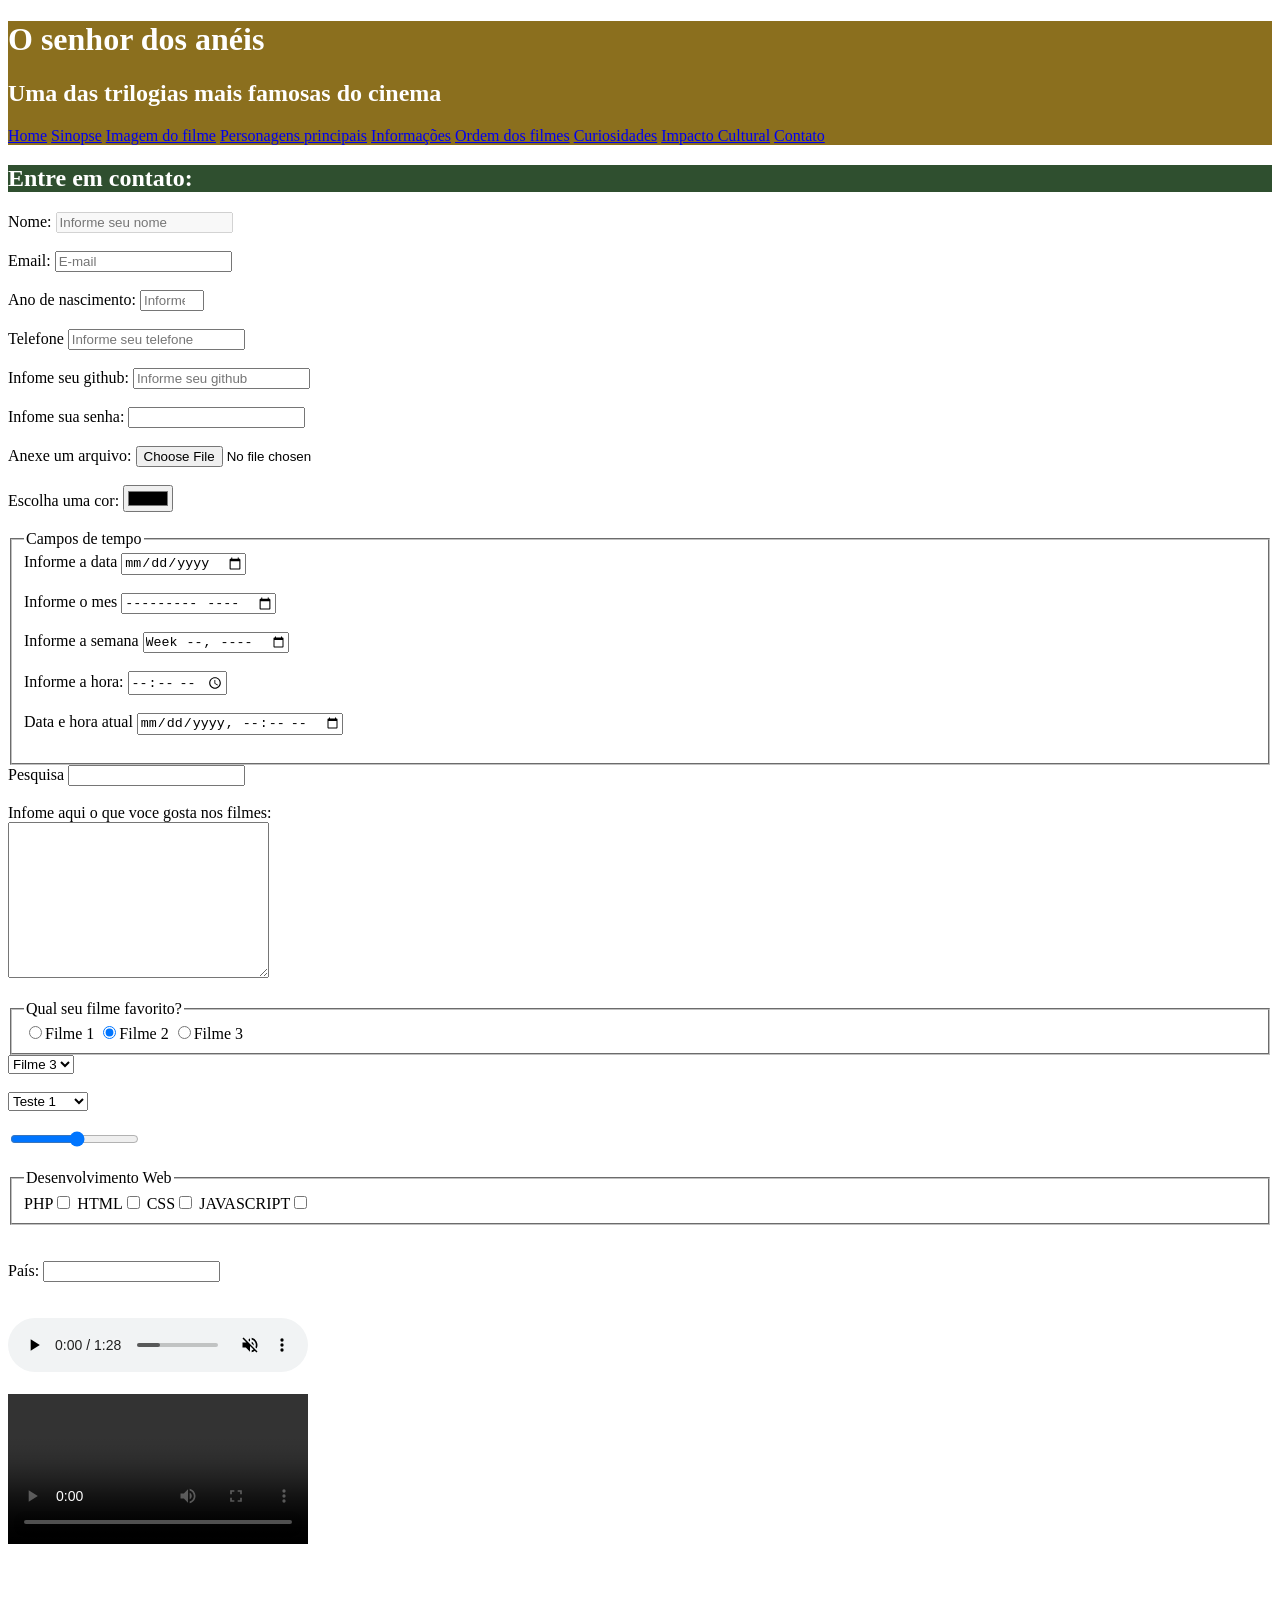
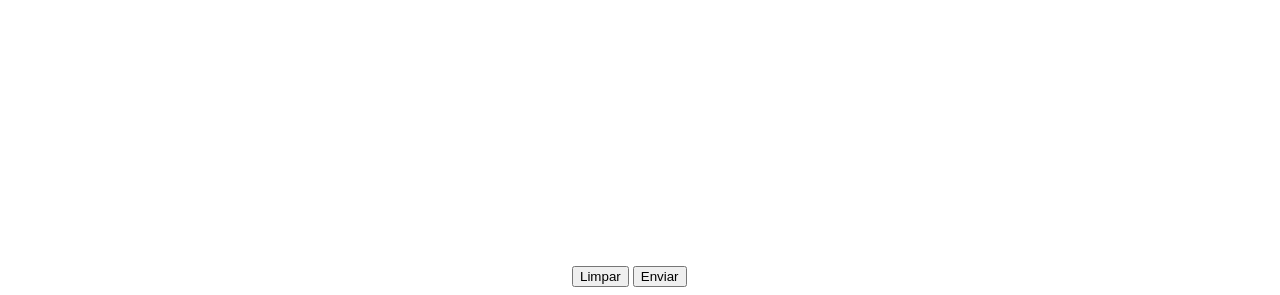
==== contato.html @ 2bb516cd "teste" ====
<!DOCTYPE html>
<html lang="pt-br">
<head>
    <meta charset="UTF-8">
    <meta name="viewport" content="width=device-width, initial-scale=1.0">
    <title>Contato</title>
    <link rel="stylesheet" href="styles.css">
</head>
<body>
    <div id="titulo_principal">
        <h1>O senhor dos anéis</h1>
        <h2>Uma das trilogias mais famosas do cinema</h2>
        <nav>
            <a href="index.html">Home</a>
            <a href="sinopse.html">Sinopse</a>
            <a href="imagemfilme.html">Imagem do filme</a>
            <a href="personagens.html">Personagens principais</a>
            <a href="informacoes.html">Informações</a>
            <a href="ordem.html">Ordem dos filmes</a>
            <a href="curiosidades.html">Curiosidades</a>
            <a href="impacto.html">Impacto Cultural</a>
            <a href="contato.html">Contato</a>
        </nav>
    </div>
    <h2 class="titulo_secundario">Entre em contato:</h2>
    <form action="processa.php" method="get" autocomplete="off">
        <label for="nomepessoa">Nome:</label>
        <input type="text" disabled name="nomepessoa" id="nomepessoa" minlength="3" maxlength="15"  placeholder="Informe seu nome"><br><br>

        <label for="email">Email:</label>
        <input type="email" name="email" id="email" placeholder="E-mail"><br><br>

        <label for="ano">Ano de nascimento:</label>
        <input type="number" id="ano" name="ano" max="2026" min="1900" placeholder="Informe ano de nascimento"><br><br>

        <label for="telefone">Telefone</label>
        <input type="tel" name="telefone" id="telefone" placeholder="Informe seu telefone"><br><br>

        <label for="github">Infome seu github:</label>
        <input type="url" name="github" id="github" placeholder="Informe seu github"><br><br>

        <label for="senha">Infome sua senha:</label>
        <input type="password" id="senha" name="senha"><br><br>

        <label for="arquivo">Anexe um arquivo:</label>
        <input type="file" id="arquivo" name="arquivo"><br><br>

        <label for="cor">Escolha uma cor:</label>
        <input type="color" id="cor" name="cor"><br><br>

        <fieldset>
            <legend>Campos de tempo</legend>
            <label for="data">Informe a data</label>
            <input type="date" name="data" id="data"><br><br>

            <label for="mes">Informe o mes</label>
            <input type="month" name="mes" id="mes"><br><br>

            <label for="semana">Informe a semana</label>
            <input type="week" name="semana" id="semana"><br><br>

            <label for="hora">Informe a hora:</label>
            <input type="time" name="hora" id="hora"><br><br>

            <label for="datahora">Data e hora atual</label>
            <input type="datetime-local" name="datahora" id="datahora"><br><br>
        </fieldset>

        <label for="pesquisa">Pesquisa</label>
        <input type="search" id="pesquisa" name="pesquisa"><br><br>

        <label for="descricao">Infome aqui o que voce gosta nos filmes:</label><br>
        <textarea cols="30" rows="10" name="descricao" id="descricao"></textarea><br><br>

        <fieldset>
            <legend>Qual seu filme favorito?</legend>
            <label for="filme1"><input type="radio" name="filme" id="filme1" value="Filme 1">Filme 1</label>

            <label for="filme2"><input checked type="radio" name="filme" id="filme2" value="Filme 2">Filme 2</label>
            
            <label for="filme3"><input type="radio" name="filme" id="filme3" value="Filme 3">Filme 3</label>
        </fieldset>

        <select>
            <option value="filme 1">Filme 1</option>
            <option value="filme 2">Filme 2</option>
            <option selected value="filme 3">Filme 3</option>
        </select><br><br>

        <select>
            <optgroup label="Teste de Legenda optgroup">
                <option value="Teste 1">Teste 1</option>
                <option value="Teste 2">Teste 2</option>
                <option value="Teste 3">Teste 3</option>
                <option value="Teste 4">Teste 4</option>
                <option value="Teste 5">Teste 5</option>
            </optgroup>
            <optgroup label="Teste 2 de Legenda optgroup">
                <option value="Teste 1">Teste 1</option>
                <option value="Teste 2">Teste 2</option>
                <option value="Teste 3">Teste 3</option>
                <option value="Teste 4">Teste 4</option>
                <option value="Teste 5">Teste 5</option>
            </optgroup>
            <optgroup label="Teste 3 de Legenda optgroup">
                <option value="Teste 1">Teste 1</option>
                <option value="Teste 2">Teste 2</option>
                <option value="Teste 3">Teste 3</option>
                <option value="Teste 4">Teste 4</option>
                <option value="Teste 5">Teste 5</option>
            </optgroup>
        </select><br><br>

        <input type="range" name="escala" min="1" max="20"><br><br>

        <fieldset>
            <legend>Desenvolvimento Web</legend>
            <label>PHP<input type="checkbox" name="php" value="php"></label>
            <label>HTML<input type="checkbox" name="html" value="html"></label>
            <label>CSS<input type="checkbox" name="css" value="css"></label>
            <label>JAVASCRIPT<input type="checkbox" name="js" value="js"></label>
        </fieldset><br><br>
        
        <label>País:</label>
        <input type="pais" id="pais" name="pais" list="pais-lista"><br>

        <datalist id="pais-lista">
            <option value="Brasil">Brasil</option>
            <option value="Argentina">Argentina</option>
            <option value="França">França</option>
            <option value="Paraguai">Paraguai</option>
             <option value="Alemanha">Alemanha</option>
        </datalist><br><br>

        <audio controls autoplay loop muted>
            <source src="audio/musica.mp3" type="audio/mp3">
            Seu navegador não suporta reprodução de áudio
        </audio><br><br>

        <video controls autoplay>
            <source src="videos/videoteste.mp4" type="video/mp4">
            Seu navegador não suporta reprodução de vídeos
        </video><br><br>

       <iframe width="560" height="315" src="https://www.youtube.com/embed/K69eff1W5S8?si=OR4IdOQAzXmywpGq" title="YouTube video player" frameborder="0" allow="accelerometer; autoplay; clipboard-write; encrypted-media; gyroscope; picture-in-picture; web-share" referrerpolicy="strict-origin-when-cross-origin" allowfullscreen></iframe>

        <button type="reset">Limpar</button>
        <button type="submit">Enviar</button>

    </form>
</body>
</html>
---- styles.css ----
#titulo_principal {
    background-color: #8B6F1E;
    color: white;
}

.titulo_secundario {
    background-color: #2F4F2F;
    color: white;
}
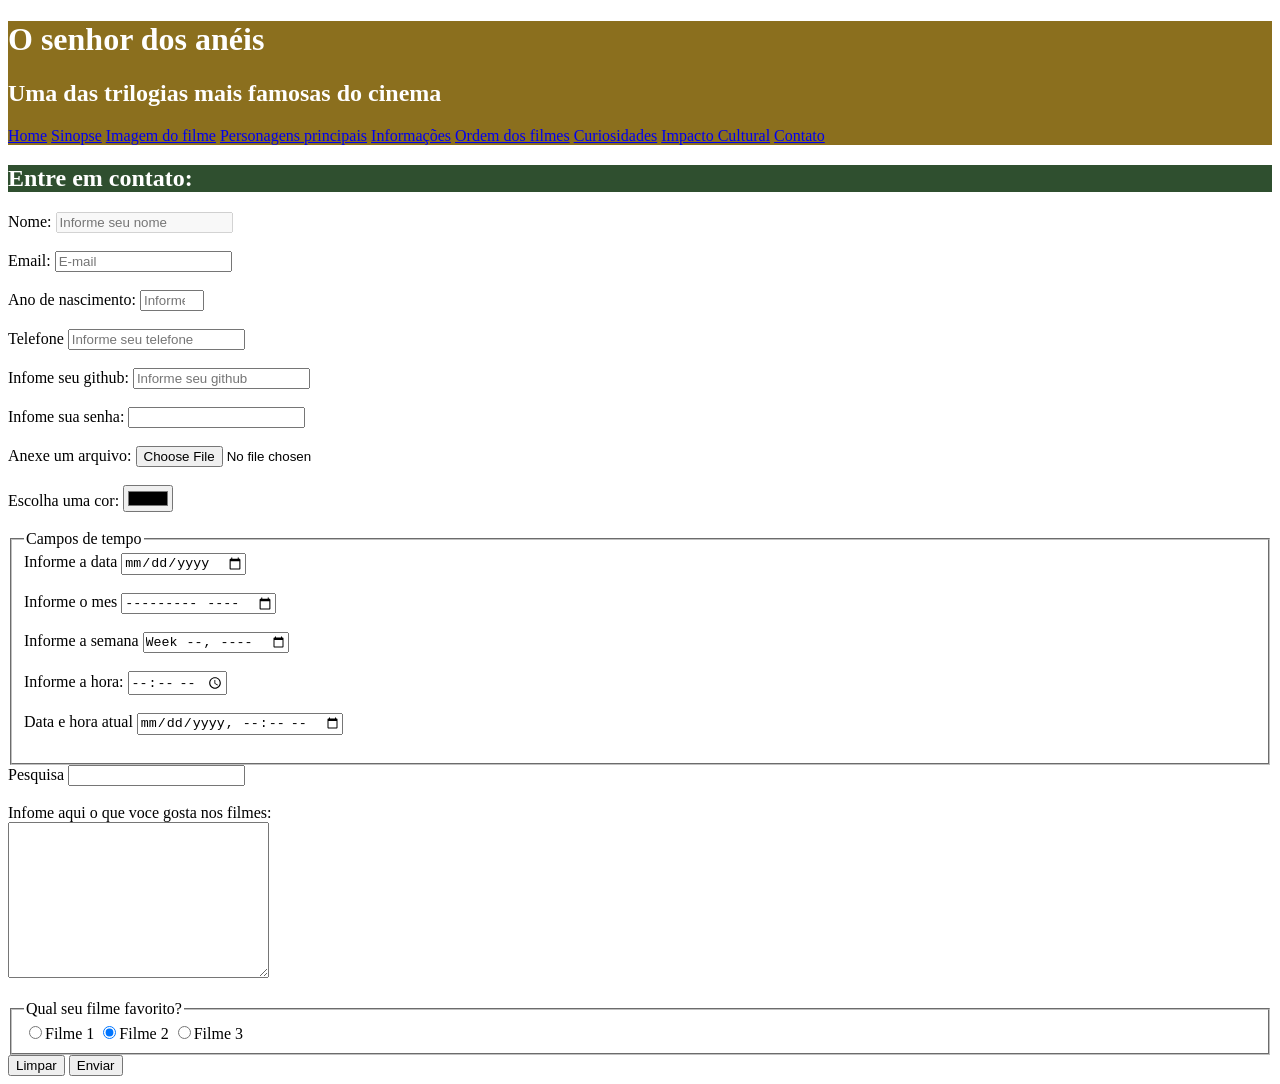
==== commit 7b9162b5: "segundo commit" ====
--- a/contato.html
+++ b/contato.html
@@ -81,69 +81,6 @@
             <label for="filme3"><input type="radio" name="filme" id="filme3" value="Filme 3">Filme 3</label>
         </fieldset>
 
-        <select>
-            <option value="filme 1">Filme 1</option>
-            <option value="filme 2">Filme 2</option>
-            <option selected value="filme 3">Filme 3</option>
-        </select><br><br>
-
-        <select>
-            <optgroup label="Teste de Legenda optgroup">
-                <option value="Teste 1">Teste 1</option>
-                <option value="Teste 2">Teste 2</option>
-                <option value="Teste 3">Teste 3</option>
-                <option value="Teste 4">Teste 4</option>
-                <option value="Teste 5">Teste 5</option>
-            </optgroup>
-            <optgroup label="Teste 2 de Legenda optgroup">
-                <option value="Teste 1">Teste 1</option>
-                <option value="Teste 2">Teste 2</option>
-                <option value="Teste 3">Teste 3</option>
-                <option value="Teste 4">Teste 4</option>
-                <option value="Teste 5">Teste 5</option>
-            </optgroup>
-            <optgroup label="Teste 3 de Legenda optgroup">
-                <option value="Teste 1">Teste 1</option>
-                <option value="Teste 2">Teste 2</option>
-                <option value="Teste 3">Teste 3</option>
-                <option value="Teste 4">Teste 4</option>
-                <option value="Teste 5">Teste 5</option>
-            </optgroup>
-        </select><br><br>
-
-        <input type="range" name="escala" min="1" max="20"><br><br>
-
-        <fieldset>
-            <legend>Desenvolvimento Web</legend>
-            <label>PHP<input type="checkbox" name="php" value="php"></label>
-            <label>HTML<input type="checkbox" name="html" value="html"></label>
-            <label>CSS<input type="checkbox" name="css" value="css"></label>
-            <label>JAVASCRIPT<input type="checkbox" name="js" value="js"></label>
-        </fieldset><br><br>
-        
-        <label>País:</label>
-        <input type="pais" id="pais" name="pais" list="pais-lista"><br>
-
-        <datalist id="pais-lista">
-            <option value="Brasil">Brasil</option>
-            <option value="Argentina">Argentina</option>
-            <option value="França">França</option>
-            <option value="Paraguai">Paraguai</option>
-             <option value="Alemanha">Alemanha</option>
-        </datalist><br><br>
-
-        <audio controls autoplay loop muted>
-            <source src="audio/musica.mp3" type="audio/mp3">
-            Seu navegador não suporta reprodução de áudio
-        </audio><br><br>
-
-        <video controls autoplay>
-            <source src="videos/videoteste.mp4" type="video/mp4">
-            Seu navegador não suporta reprodução de vídeos
-        </video><br><br>
-
-       <iframe width="560" height="315" src="https://www.youtube.com/embed/K69eff1W5S8?si=OR4IdOQAzXmywpGq" title="YouTube video player" frameborder="0" allow="accelerometer; autoplay; clipboard-write; encrypted-media; gyroscope; picture-in-picture; web-share" referrerpolicy="strict-origin-when-cross-origin" allowfullscreen></iframe>
-
         <button type="reset">Limpar</button>
         <button type="submit">Enviar</button>
 
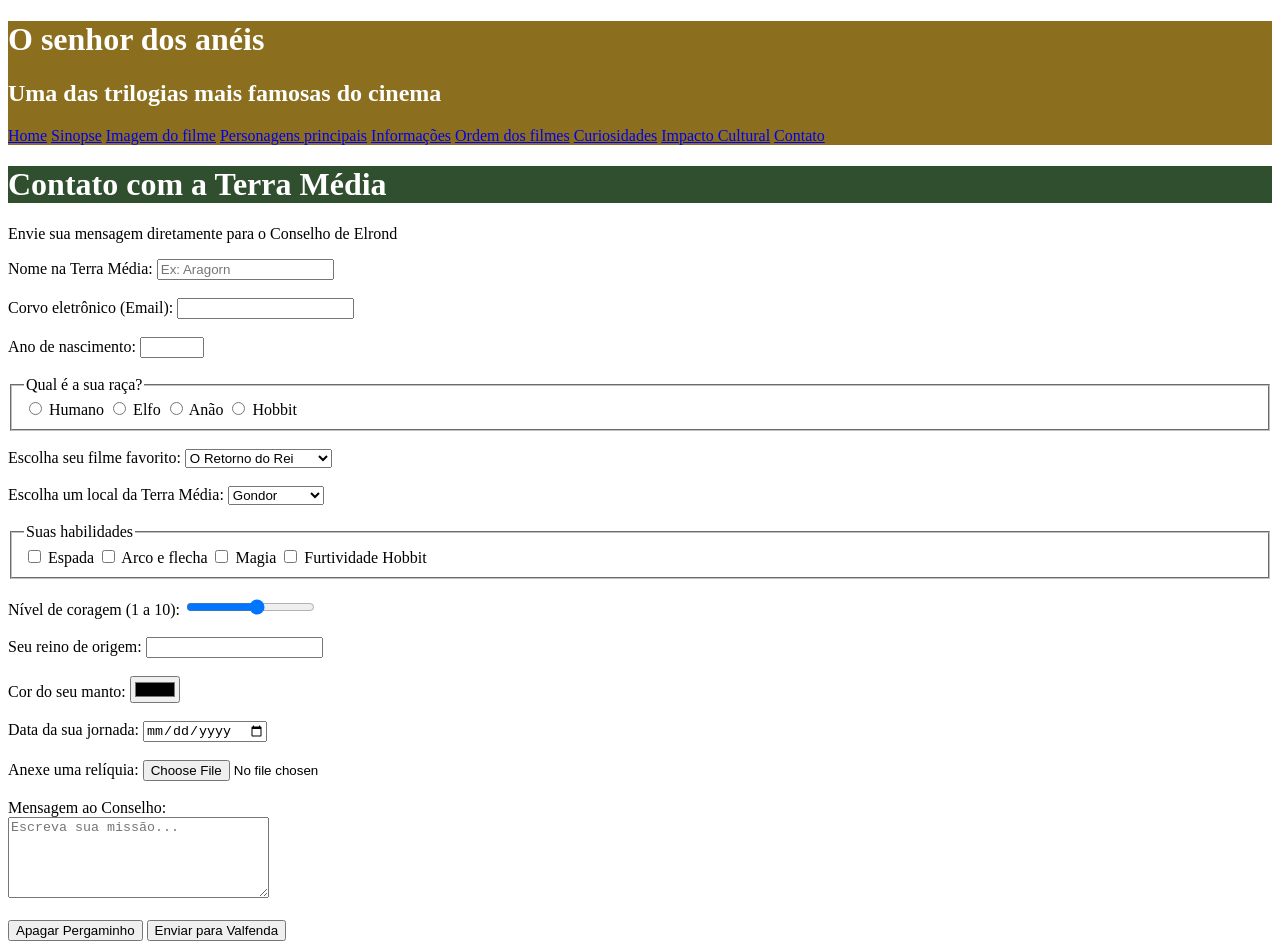
==== commit 01599c72: "Teste" ====
--- a/contato.html
+++ b/contato.html
@@ -7,83 +7,101 @@
     <link rel="stylesheet" href="styles.css">
 </head>
 <body>
-    <div id="titulo_principal">
-        <h1>O senhor dos anéis</h1>
-        <h2>Uma das trilogias mais famosas do cinema</h2>
-        <nav>
-            <a href="index.html">Home</a>
-            <a href="sinopse.html">Sinopse</a>
-            <a href="imagemfilme.html">Imagem do filme</a>
-            <a href="personagens.html">Personagens principais</a>
-            <a href="informacoes.html">Informações</a>
-            <a href="ordem.html">Ordem dos filmes</a>
-            <a href="curiosidades.html">Curiosidades</a>
-            <a href="impacto.html">Impacto Cultural</a>
-            <a href="contato.html">Contato</a>
-        </nav>
-    </div>
-    <h2 class="titulo_secundario">Entre em contato:</h2>
-    <form action="processa.php" method="get" autocomplete="off">
-        <label for="nomepessoa">Nome:</label>
-        <input type="text" disabled name="nomepessoa" id="nomepessoa" minlength="3" maxlength="15"  placeholder="Informe seu nome"><br><br>
 
-        <label for="email">Email:</label>
-        <input type="email" name="email" id="email" placeholder="E-mail"><br><br>
+<div id="titulo_principal">
+    <h1>O senhor dos anéis</h1>
+    <h2>Uma das trilogias mais famosas do cinema</h2>
+    <nav>
+        <a href="index.html">Home</a>
+        <a href="sinopse.html">Sinopse</a>
+        <a href="imagemfilme.html">Imagem do filme</a>
+        <a href="personagens.html">Personagens principais</a>
+        <a href="informacoes.html">Informações</a>
+        <a href="ordem.html">Ordem dos filmes</a>
+        <a href="curiosidades.html">Curiosidades</a>
+        <a href="impacto.html">Impacto Cultural</a>
+        <a href="contato.html">Contato</a>
+    </nav>
+</div>
 
-        <label for="ano">Ano de nascimento:</label>
-        <input type="number" id="ano" name="ano" max="2026" min="1900" placeholder="Informe ano de nascimento"><br><br>
+<h1 class="titulo_secundario">Contato com a Terra Média</h1>
+<p>Envie sua mensagem diretamente para o Conselho de Elrond</p>
 
-        <label for="telefone">Telefone</label>
-        <input type="tel" name="telefone" id="telefone" placeholder="Informe seu telefone"><br><br>
+    <form action="" method="post">
+        <label for="nome">Nome na Terra Média:</label>
+        <input type="text" id="nome" name="nome" placeholder="Ex: Aragorn" required><br><br>
 
-        <label for="github">Infome seu github:</label>
-        <input type="url" name="github" id="github" placeholder="Informe seu github"><br><br>
+        <label for="email">Corvo eletrônico (Email):</label>
+        <input type="email" id="email" name="email" required><br><br>
 
-        <label for="senha">Infome sua senha:</label>
-        <input type="password" id="senha" name="senha"><br><br>
-
-        <label for="arquivo">Anexe um arquivo:</label>
-        <input type="file" id="arquivo" name="arquivo"><br><br>
-
-        <label for="cor">Escolha uma cor:</label>
-        <input type="color" id="cor" name="cor"><br><br>
+        <label for="nascimento">Ano de nascimento:</label>
+        <input type="number" id="nascimento" name="nascimento" min="1900" max="2026"><br><br>
 
         <fieldset>
-            <legend>Campos de tempo</legend>
-            <label for="data">Informe a data</label>
-            <input type="date" name="data" id="data"><br><br>
+            <legend>Qual é a sua raça?</legend>
+            <label><input type="radio" name="raca" value="humano"> Humano</label>
+            <label><input type="radio" name="raca" value="elfo"> Elfo</label>
+            <label><input type="radio" name="raca" value="anao"> Anão</label>
+            <label><input type="radio" name="raca" value="hobbit"> Hobbit</label>
+        </fieldset><br>
 
-            <label for="mes">Informe o mes</label>
-            <input type="month" name="mes" id="mes"><br><br>
+        <label>Escolha seu filme favorito:</label>
+        <select name="filme">
+            <option value="sociedade">A Sociedade do Anel</option>
+            <option value="torres">As Duas Torres</option>
+            <option value="rei" selected>O Retorno do Rei</option>
+        </select><br><br>
 
-            <label for="semana">Informe a semana</label>
-            <input type="week" name="semana" id="semana"><br><br>
-
-            <label for="hora">Informe a hora:</label>
-            <input type="time" name="hora" id="hora"><br><br>
-
-            <label for="datahora">Data e hora atual</label>
-            <input type="datetime-local" name="datahora" id="datahora"><br><br>
-        </fieldset>
-
-        <label for="pesquisa">Pesquisa</label>
-        <input type="search" id="pesquisa" name="pesquisa"><br><br>
-
-        <label for="descricao">Infome aqui o que voce gosta nos filmes:</label><br>
-        <textarea cols="30" rows="10" name="descricao" id="descricao"></textarea><br><br>
+        <label>Escolha um local da Terra Média:</label>
+        <select>
+            <optgroup label="Reinos dos Homens">
+                <option>Gondor</option>
+                <option>Rohan</option>
+            </optgroup>
+            <optgroup label="Terras Élficas">
+                <option>Valfenda</option>
+                <option>Lothlórien</option>
+            </optgroup>
+            <optgroup label="Outros">
+                <option>Mordor</option>
+                <option>Condado</option>
+            </optgroup>
+        </select><br><br>
 
         <fieldset>
-            <legend>Qual seu filme favorito?</legend>
-            <label for="filme1"><input type="radio" name="filme" id="filme1" value="Filme 1">Filme 1</label>
+            <legend>Suas habilidades</legend>
+            <label><input type="checkbox" name="habilidade" value="espada"> Espada</label>
+            <label><input type="checkbox" name="habilidade" value="arco"> Arco e flecha</label>
+            <label><input type="checkbox" name="habilidade" value="magia"> Magia</label>
+            <label><input type="checkbox" name="habilidade" value="furtividade"> Furtividade Hobbit</label>
+        </fieldset><br>
 
-            <label for="filme2"><input checked type="radio" name="filme" id="filme2" value="Filme 2">Filme 2</label>
-            
-            <label for="filme3"><input type="radio" name="filme" id="filme3" value="Filme 3">Filme 3</label>
-        </fieldset>
+        <label>Nível de coragem (1 a 10):</label>
+        <input type="range" name="coragem" min="1" max="10"><br><br>
 
-        <button type="reset">Limpar</button>
-        <button type="submit">Enviar</button>
+        <label>Seu reino de origem:</label>
+        <input list="reinos" name="reino">
+        <datalist id="reinos">
+            <option value="Gondor">
+            <option value="Rohan">
+            <option value="Mordor">
+            <option value="Condado">
+        </datalist><br><br>
 
+        <label>Cor do seu manto:</label>
+        <input type="color" name="cor"><br><br>
+
+        <label>Data da sua jornada:</label>
+        <input type="date" name="data"><br><br>
+
+        <label>Anexe uma relíquia:</label>
+        <input type="file" name="arquivo"><br><br>
+
+        <label>Mensagem ao Conselho:</label><br>
+        <textarea name="mensagem" cols="30" rows="5" placeholder="Escreva sua missão..."></textarea><br><br>
+
+        <button type="reset">Apagar Pergaminho</button>
+        <button type="submit">Enviar para Valfenda</button>
     </form>
 </body>
 </html>
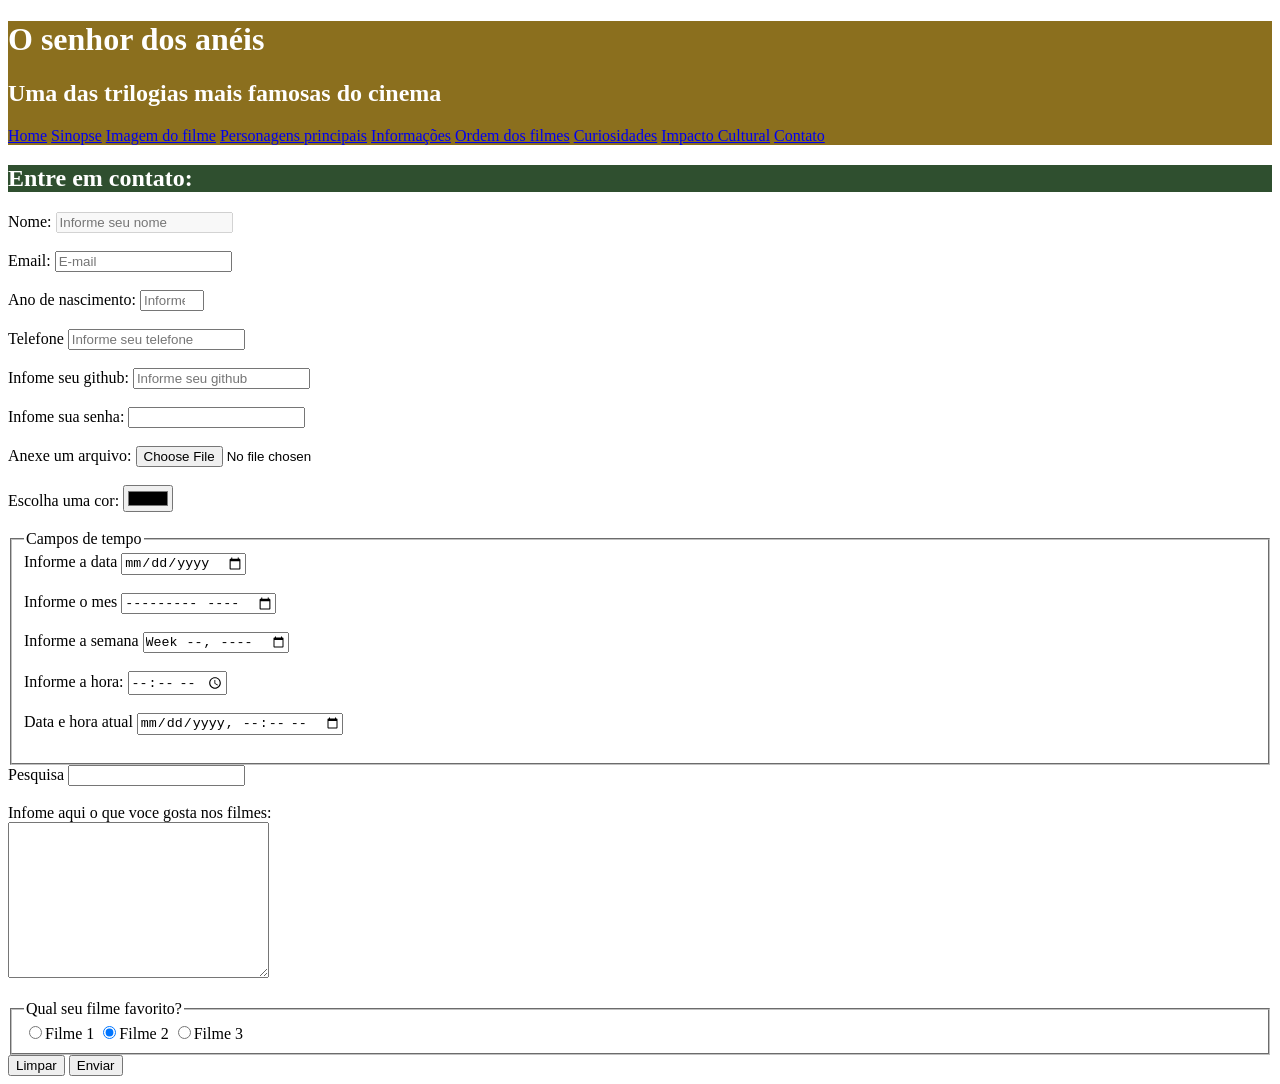
==== commit 955072fa: "Commit" ====
--- a/contato.html
+++ b/contato.html
@@ -7,101 +7,83 @@
     <link rel="stylesheet" href="styles.css">
 </head>
 <body>
+    <div id="titulo_principal">
+        <h1>O senhor dos anéis</h1>
+        <h2>Uma das trilogias mais famosas do cinema</h2>
+        <nav>
+            <a href="index.html">Home</a>
+            <a href="sinopse.html">Sinopse</a>
+            <a href="imagemfilme.html">Imagem do filme</a>
+            <a href="personagens.html">Personagens principais</a>
+            <a href="informacoes.html">Informações</a>
+            <a href="ordem.html">Ordem dos filmes</a>
+            <a href="curiosidades.html">Curiosidades</a>
+            <a href="impacto.html">Impacto Cultural</a>
+            <a href="contato.html">Contato</a>
+        </nav>
+    </div>
+    <h2 class="titulo_secundario">Entre em contato:</h2>
+    <form action="processa.php" method="get" autocomplete="off">
+        <label for="nomepessoa">Nome:</label>
+        <input type="text" disabled name="nomepessoa" id="nomepessoa" minlength="3" maxlength="15"  placeholder="Informe seu nome"><br><br>
 
-<div id="titulo_principal">
-    <h1>O senhor dos anéis</h1>
-    <h2>Uma das trilogias mais famosas do cinema</h2>
-    <nav>
-        <a href="index.html">Home</a>
-        <a href="sinopse.html">Sinopse</a>
-        <a href="imagemfilme.html">Imagem do filme</a>
-        <a href="personagens.html">Personagens principais</a>
-        <a href="informacoes.html">Informações</a>
-        <a href="ordem.html">Ordem dos filmes</a>
-        <a href="curiosidades.html">Curiosidades</a>
-        <a href="impacto.html">Impacto Cultural</a>
-        <a href="contato.html">Contato</a>
-    </nav>
-</div>
+        <label for="email">Email:</label>
+        <input type="email" name="email" id="email" placeholder="E-mail"><br><br>
 
-<h1 class="titulo_secundario">Contato com a Terra Média</h1>
-<p>Envie sua mensagem diretamente para o Conselho de Elrond</p>
+        <label for="ano">Ano de nascimento:</label>
+        <input type="number" id="ano" name="ano" max="2026" min="1900" placeholder="Informe ano de nascimento"><br><br>
 
-    <form action="" method="post">
-        <label for="nome">Nome na Terra Média:</label>
-        <input type="text" id="nome" name="nome" placeholder="Ex: Aragorn" required><br><br>
+        <label for="telefone">Telefone</label>
+        <input type="tel" name="telefone" id="telefone" placeholder="Informe seu telefone"><br><br>
 
-        <label for="email">Corvo eletrônico (Email):</label>
-        <input type="email" id="email" name="email" required><br><br>
+        <label for="github">Infome seu github:</label>
+        <input type="url" name="github" id="github" placeholder="Informe seu github"><br><br>
 
-        <label for="nascimento">Ano de nascimento:</label>
-        <input type="number" id="nascimento" name="nascimento" min="1900" max="2026"><br><br>
+        <label for="senha">Infome sua senha:</label>
+        <input type="password" id="senha" name="senha"><br><br>
+
+        <label for="arquivo">Anexe um arquivo:</label>
+        <input type="file" id="arquivo" name="arquivo"><br><br>
+
+        <label for="cor">Escolha uma cor:</label>
+        <input type="color" id="cor" name="cor"><br><br>
 
         <fieldset>
-            <legend>Qual é a sua raça?</legend>
-            <label><input type="radio" name="raca" value="humano"> Humano</label>
-            <label><input type="radio" name="raca" value="elfo"> Elfo</label>
-            <label><input type="radio" name="raca" value="anao"> Anão</label>
-            <label><input type="radio" name="raca" value="hobbit"> Hobbit</label>
-        </fieldset><br>
+            <legend>Campos de tempo</legend>
+            <label for="data">Informe a data</label>
+            <input type="date" name="data" id="data"><br><br>
 
-        <label>Escolha seu filme favorito:</label>
-        <select name="filme">
-            <option value="sociedade">A Sociedade do Anel</option>
-            <option value="torres">As Duas Torres</option>
-            <option value="rei" selected>O Retorno do Rei</option>
-        </select><br><br>
+            <label for="mes">Informe o mes</label>
+            <input type="month" name="mes" id="mes"><br><br>
 
-        <label>Escolha um local da Terra Média:</label>
-        <select>
-            <optgroup label="Reinos dos Homens">
-                <option>Gondor</option>
-                <option>Rohan</option>
-            </optgroup>
-            <optgroup label="Terras Élficas">
-                <option>Valfenda</option>
-                <option>Lothlórien</option>
-            </optgroup>
-            <optgroup label="Outros">
-                <option>Mordor</option>
-                <option>Condado</option>
-            </optgroup>
-        </select><br><br>
+            <label for="semana">Informe a semana</label>
+            <input type="week" name="semana" id="semana"><br><br>
+
+            <label for="hora">Informe a hora:</label>
+            <input type="time" name="hora" id="hora"><br><br>
+
+            <label for="datahora">Data e hora atual</label>
+            <input type="datetime-local" name="datahora" id="datahora"><br><br>
+        </fieldset>
+
+        <label for="pesquisa">Pesquisa</label>
+        <input type="search" id="pesquisa" name="pesquisa"><br><br>
+
+        <label for="descricao">Infome aqui o que voce gosta nos filmes:</label><br>
+        <textarea cols="30" rows="10" name="descricao" id="descricao"></textarea><br><br>
 
         <fieldset>
-            <legend>Suas habilidades</legend>
-            <label><input type="checkbox" name="habilidade" value="espada"> Espada</label>
-            <label><input type="checkbox" name="habilidade" value="arco"> Arco e flecha</label>
-            <label><input type="checkbox" name="habilidade" value="magia"> Magia</label>
-            <label><input type="checkbox" name="habilidade" value="furtividade"> Furtividade Hobbit</label>
-        </fieldset><br>
+            <legend>Qual seu filme favorito?</legend>
+            <label for="filme1"><input type="radio" name="filme" id="filme1" value="Filme 1">Filme 1</label>
 
-        <label>Nível de coragem (1 a 10):</label>
-        <input type="range" name="coragem" min="1" max="10"><br><br>
+            <label for="filme2"><input checked type="radio" name="filme" id="filme2" value="Filme 2">Filme 2</label>
+            
+            <label for="filme3"><input type="radio" name="filme" id="filme3" value="Filme 3">Filme 3</label>
+        </fieldset>
 
-        <label>Seu reino de origem:</label>
-        <input list="reinos" name="reino">
-        <datalist id="reinos">
-            <option value="Gondor">
-            <option value="Rohan">
-            <option value="Mordor">
-            <option value="Condado">
-        </datalist><br><br>
+        <button type="reset">Limpar</button>
+        <button type="submit">Enviar</button>
 
-        <label>Cor do seu manto:</label>
-        <input type="color" name="cor"><br><br>
-
-        <label>Data da sua jornada:</label>
-        <input type="date" name="data"><br><br>
-
-        <label>Anexe uma relíquia:</label>
-        <input type="file" name="arquivo"><br><br>
-
-        <label>Mensagem ao Conselho:</label><br>
-        <textarea name="mensagem" cols="30" rows="5" placeholder="Escreva sua missão..."></textarea><br><br>
-
-        <button type="reset">Apagar Pergaminho</button>
-        <button type="submit">Enviar para Valfenda</button>
     </form>
 </body>
 </html>
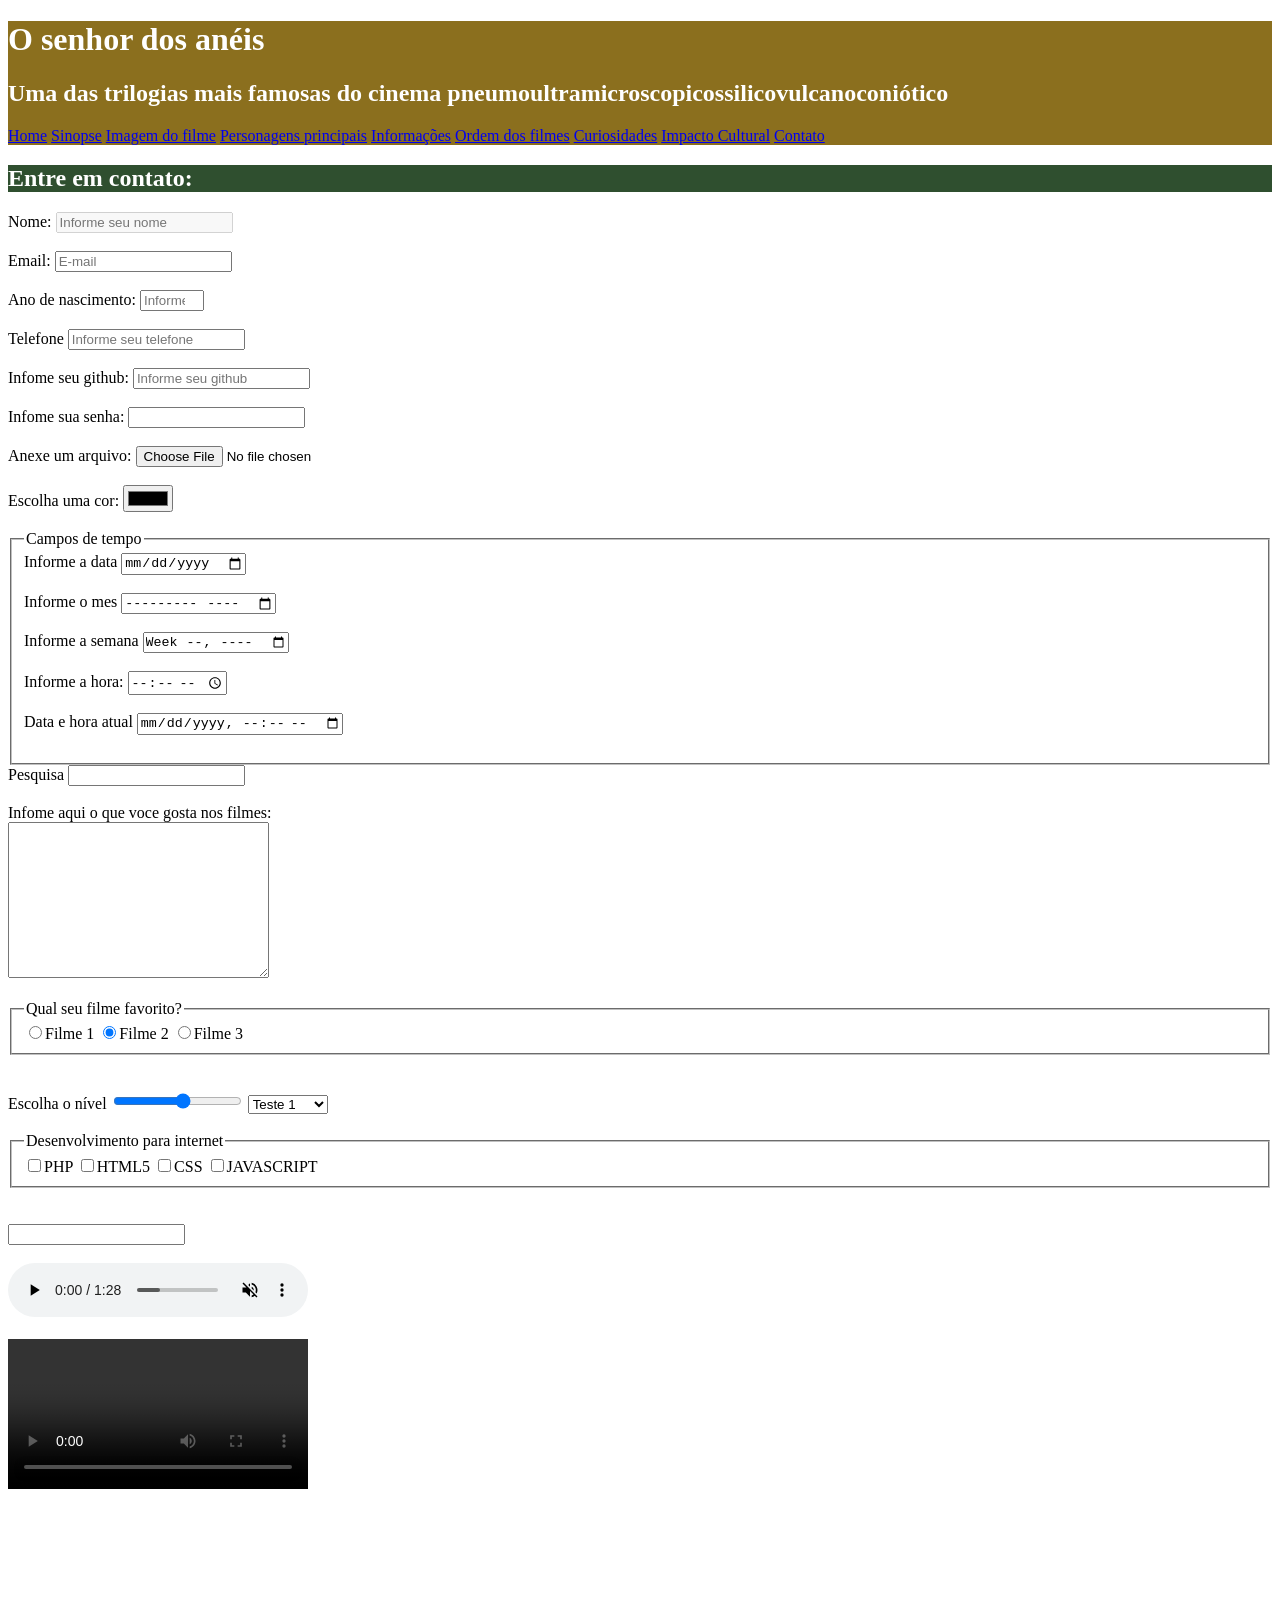
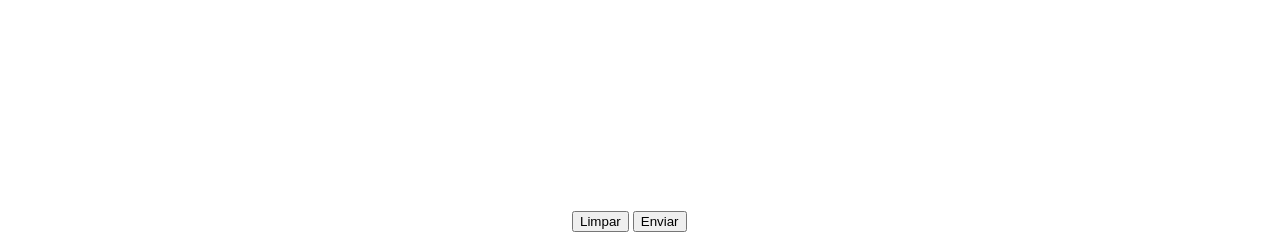
==== commit c2a790e5: "Commit novos elementos html" ====
--- a/contato.html
+++ b/contato.html
@@ -9,7 +9,7 @@
 <body>
     <div id="titulo_principal">
         <h1>O senhor dos anéis</h1>
-        <h2>Uma das trilogias mais famosas do cinema</h2>
+        <h2>Uma das trilogias mais famosas do cinema pneumoultramicroscopicossilicovu<wbr>lcanoconiótico</h2>
         <nav>
             <a href="index.html">Home</a>
             <a href="sinopse.html">Sinopse</a>
@@ -79,7 +79,56 @@
             <label for="filme2"><input checked type="radio" name="filme" id="filme2" value="Filme 2">Filme 2</label>
             
             <label for="filme3"><input type="radio" name="filme" id="filme3" value="Filme 3">Filme 3</label>
-        </fieldset>
+        </fieldset><br><br>
+
+        <label for="nivel">Escolha o nível</label>
+        <input type="range" max="10" min="1" id="nivel" name="nivel">
+
+        <select id="lista_suspensa" name="lista">
+            <optgroup label="Teste de legenda no combobox">
+                <option value="Teste 1">Teste 1</option>
+                <option value="Teste 2">Teste 2</option>
+                <option value="Teste 3">Teste 3</option>
+            </optgroup>
+            <optgroup label="Teste de legenda no combobox 2">
+                <option value="Teste 4">Teste 4</option>
+                <option value="Teste 5">Teste 5</option>
+                <option value="Teste 6">Teste 6</option>
+            </optgroup>
+        </select><br><br>
+
+        <fieldset>
+            <legend>Desenvolvimento para internet</legend>
+            <label><input type="checkbox" name="php" value="php">PHP</label>
+            <label><input type="checkbox" name="html5" value="html5">HTML5</label>
+            <label><input type="checkbox" name="css" value="css">CSS</label>
+            <label><input type="checkbox" name="js" value="js">JAVASCRIPT</label>
+        </fieldset><br><br>
+
+        <!-- Datalist possíveis ganhadores da copa do mundo 26-->
+        <input type="text" id="busca_datalist" list="paises">
+        <datalist id="paises">
+            <option>Brasil</option>
+            <option>França</option>
+            <option>Argentina</option>
+            <option>Alemanha</option>
+            <option>Inglaterra</option>
+            <option>Espanha</option>
+        </datalist><br><br>
+
+        <audio controls muted autoplay loop>
+            <source src="audio/musica.mp3" type="audio/mp3">
+            Navegador não é compatível para executar áudio!
+        </audio><br><br>
+
+        <video controls autoplay loop poster="">
+            <source src="videos/videoteste.mp4" type="video/mp4">
+        </video><br><br>
+
+        <iframe width="560" height="315" src="https://www.youtube.com/embed/mk1gcdv27ro?si=v9T06itgBGg4dYd3" title="YouTube video player" frameborder="0" allow="accelerometer; autoplay; clipboard-write; encrypted-media; gyroscope; picture-in-picture; web-share" referrerpolicy="strict-origin-when-cross-origin" allowfullscreen></iframe>
+
+
+
 
         <button type="reset">Limpar</button>
         <button type="submit">Enviar</button>
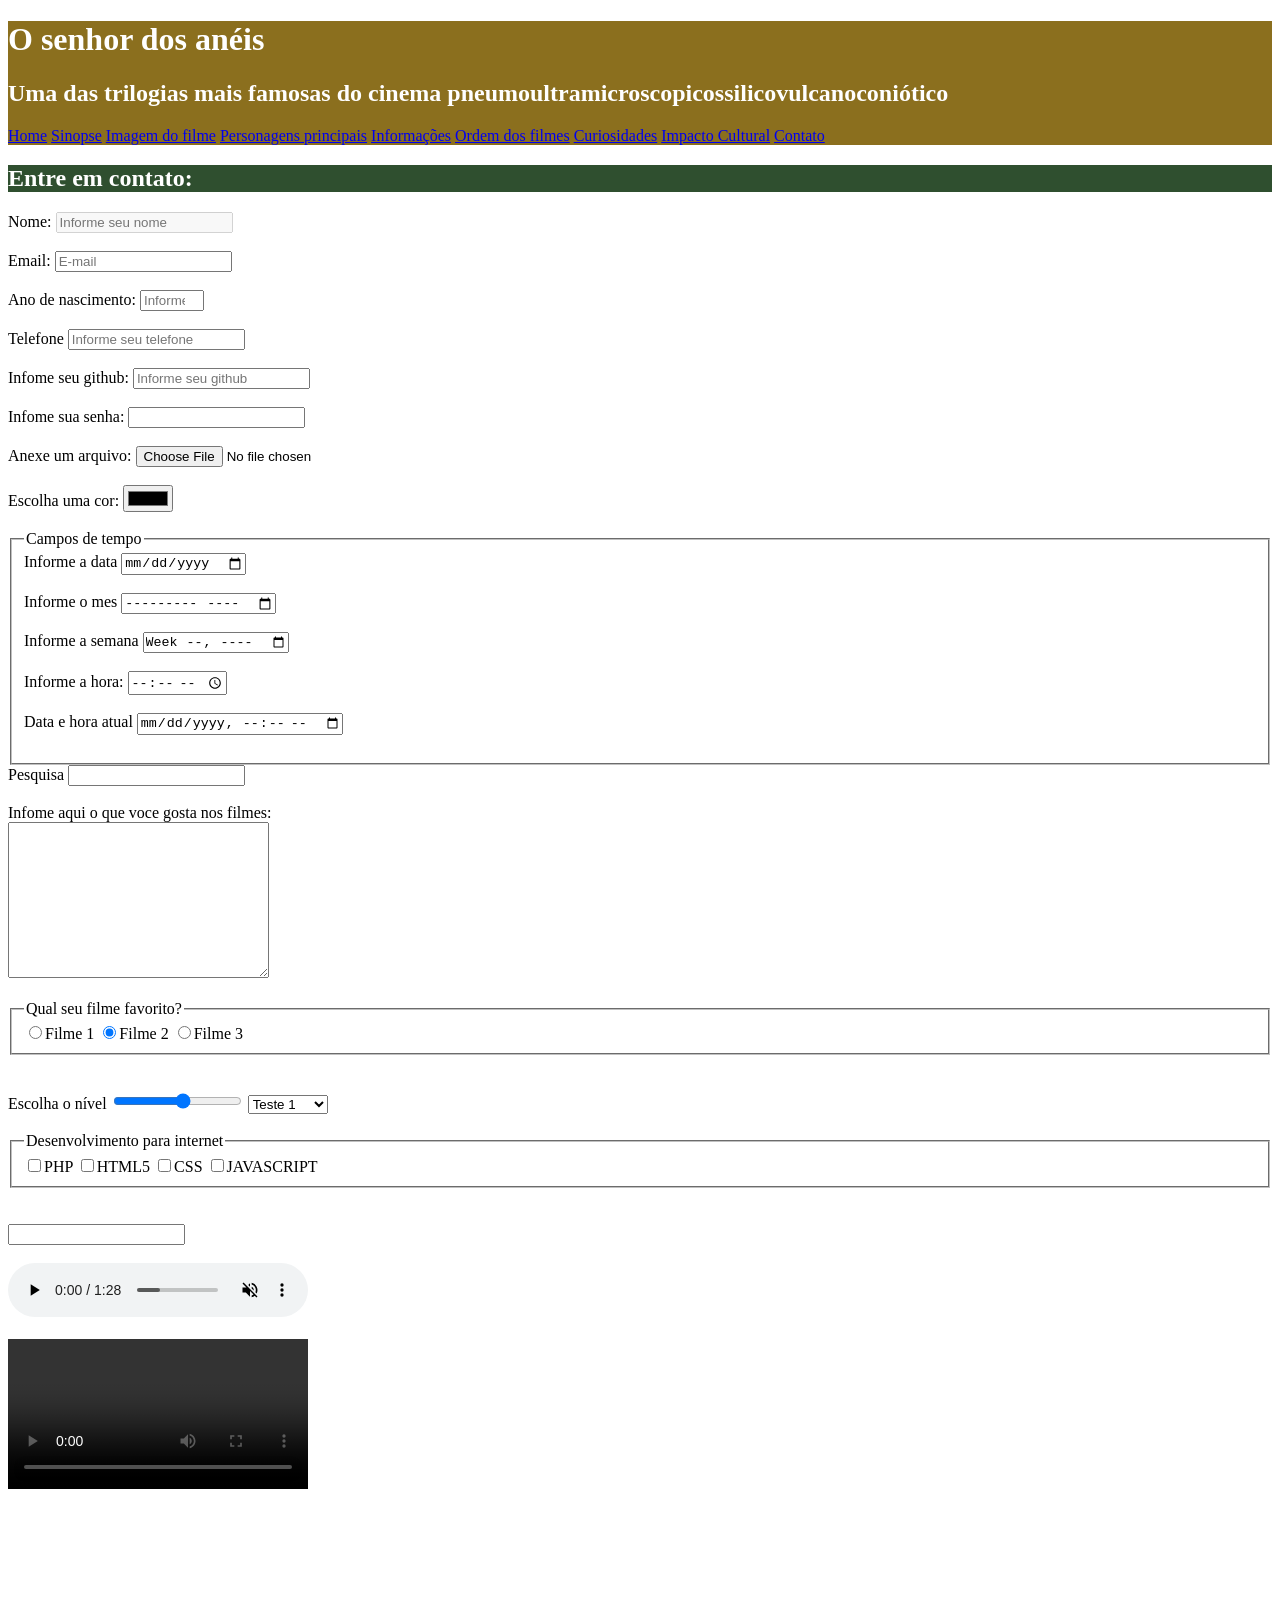
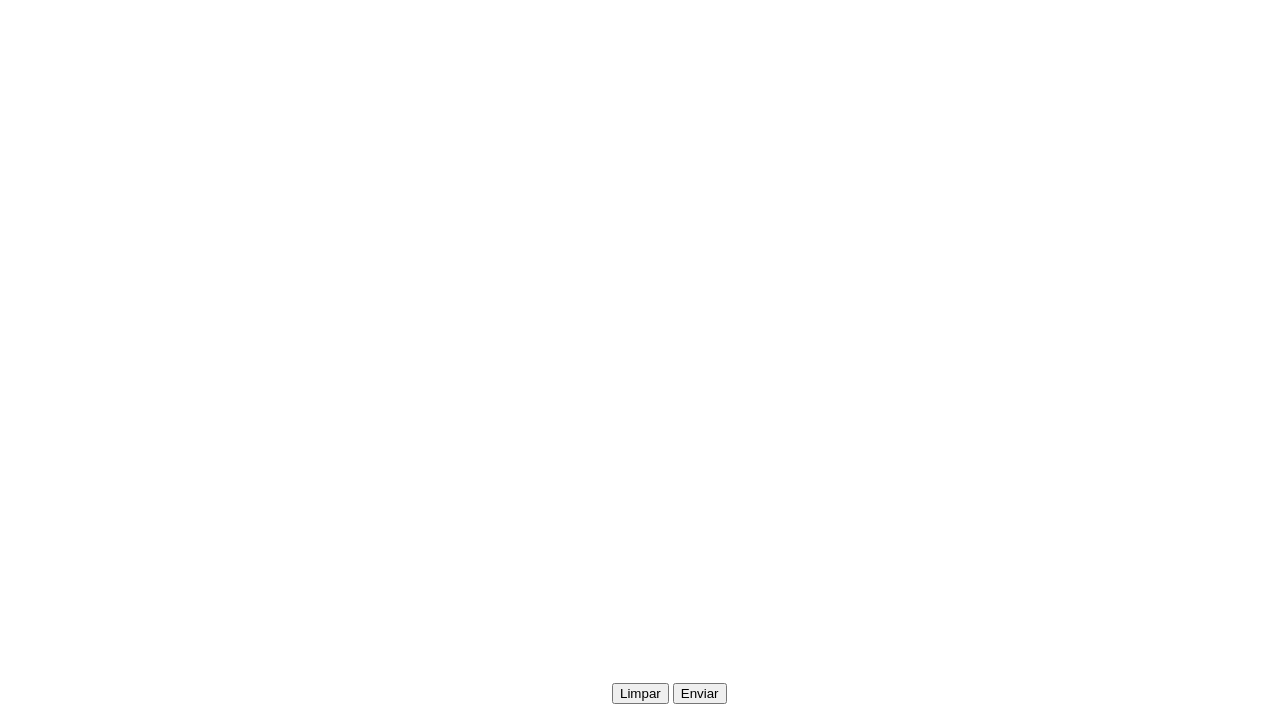
==== commit aabc9071: "segundo commit" ====
--- a/contato.html
+++ b/contato.html
@@ -125,11 +125,10 @@
             <source src="videos/videoteste.mp4" type="video/mp4">
         </video><br><br>
 
-        <iframe width="560" height="315" src="https://www.youtube.com/embed/mk1gcdv27ro?si=v9T06itgBGg4dYd3" title="YouTube video player" frameborder="0" allow="accelerometer; autoplay; clipboard-write; encrypted-media; gyroscope; picture-in-picture; web-share" referrerpolicy="strict-origin-when-cross-origin" allowfullscreen></iframe>
+        <iframe width="560" height="315" src="https://www.youtube.com/embed/mk1gcdv27ro?si=v9T06itgBGg4dYd3" title="YouTube video player" frameborder="0" allow="accelerometer; autoplay; clipboard-write; encrypted-media; gyroscope; picture-in-picture; web-share" referrerpolicy="strict-origin-when-cross-origin" allowfullscreen></iframe><br><br>
 
-
-
-
+        <iframe src="https://www.google.com/maps/embed?pb=!1m16!1m12!1m3!1d28937.58269895579!2d-53.487206413237935!3d-24.95938276663795!2m3!1f0!2f0!3f0!3m2!1i1024!2i768!4f13.1!2m1!1sunipar!5e0!3m2!1spt-BR!2sbr!4v1774307411663!5m2!1spt-BR!2sbr" width="600" height="450" style="border:0;" allowfullscreen="" loading="lazy" referrerpolicy="no-referrer-when-downgrade"></iframe>
+        
         <button type="reset">Limpar</button>
         <button type="submit">Enviar</button>
 
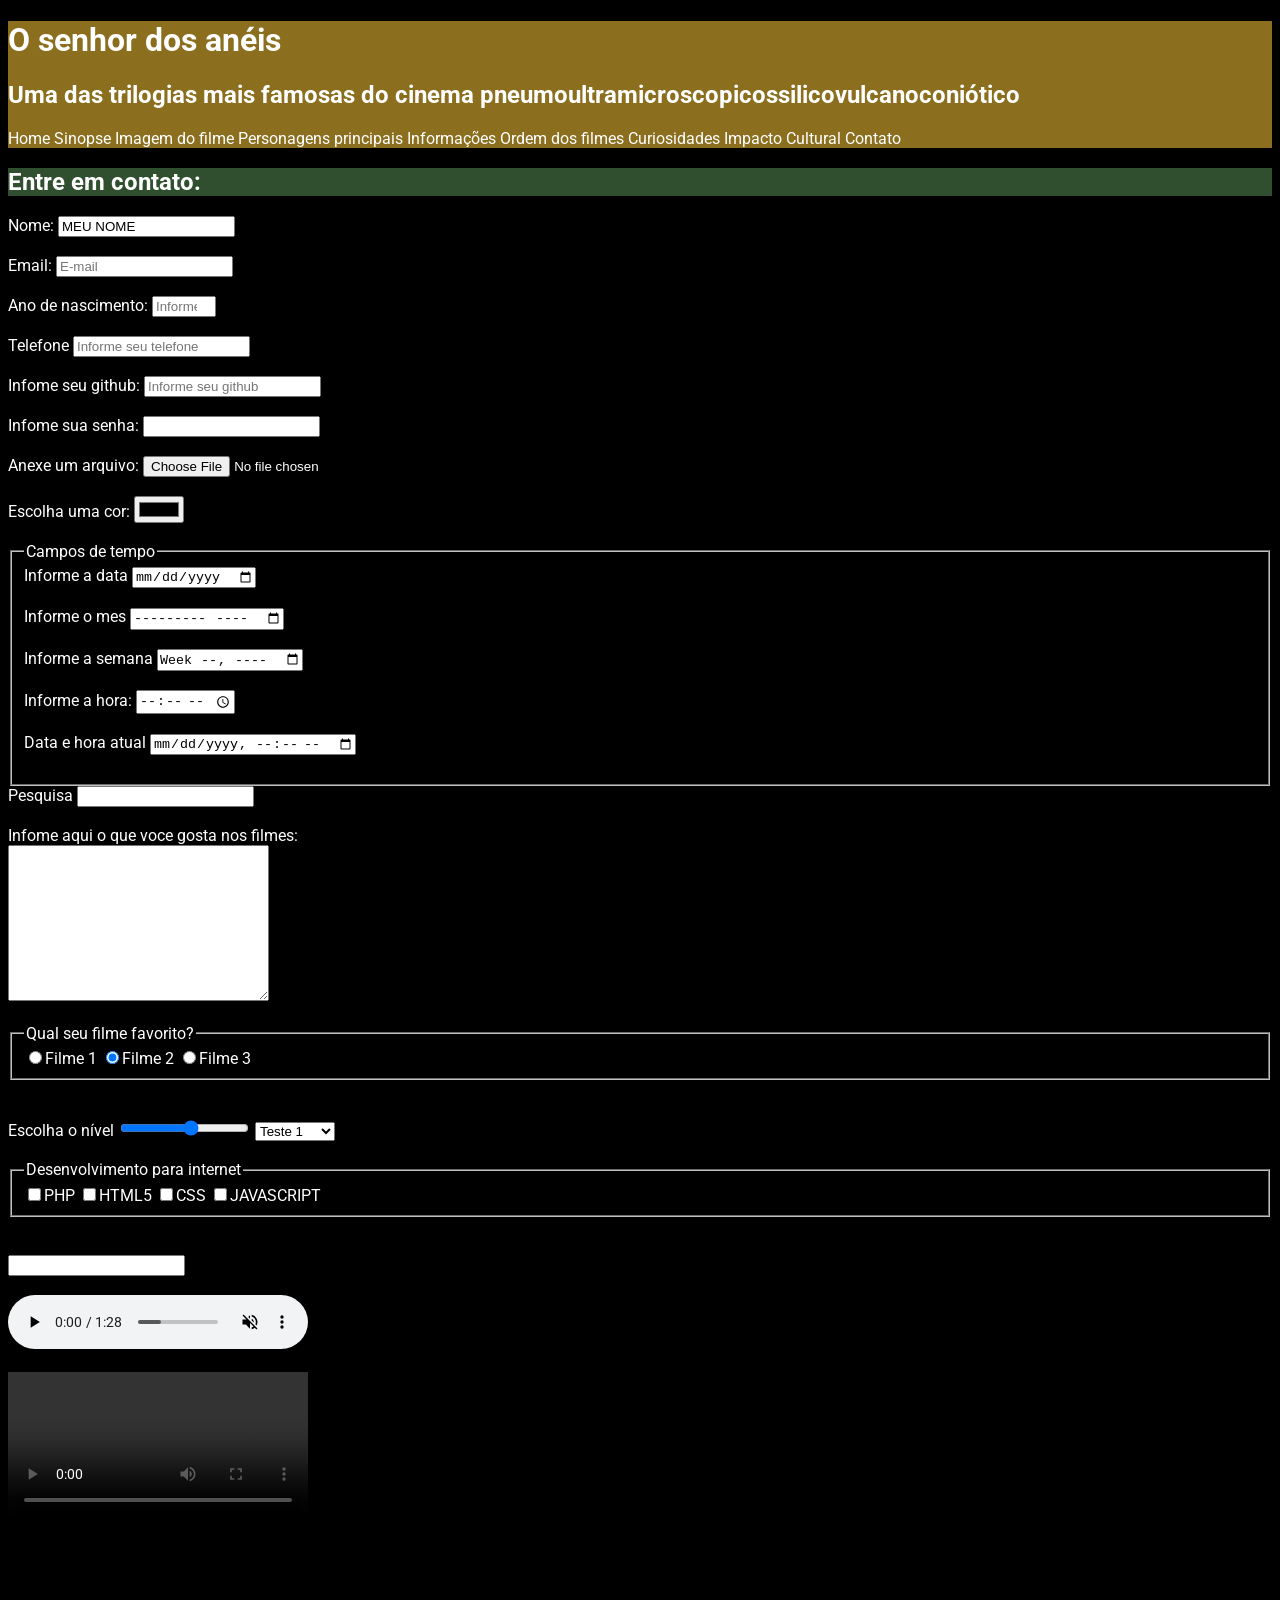
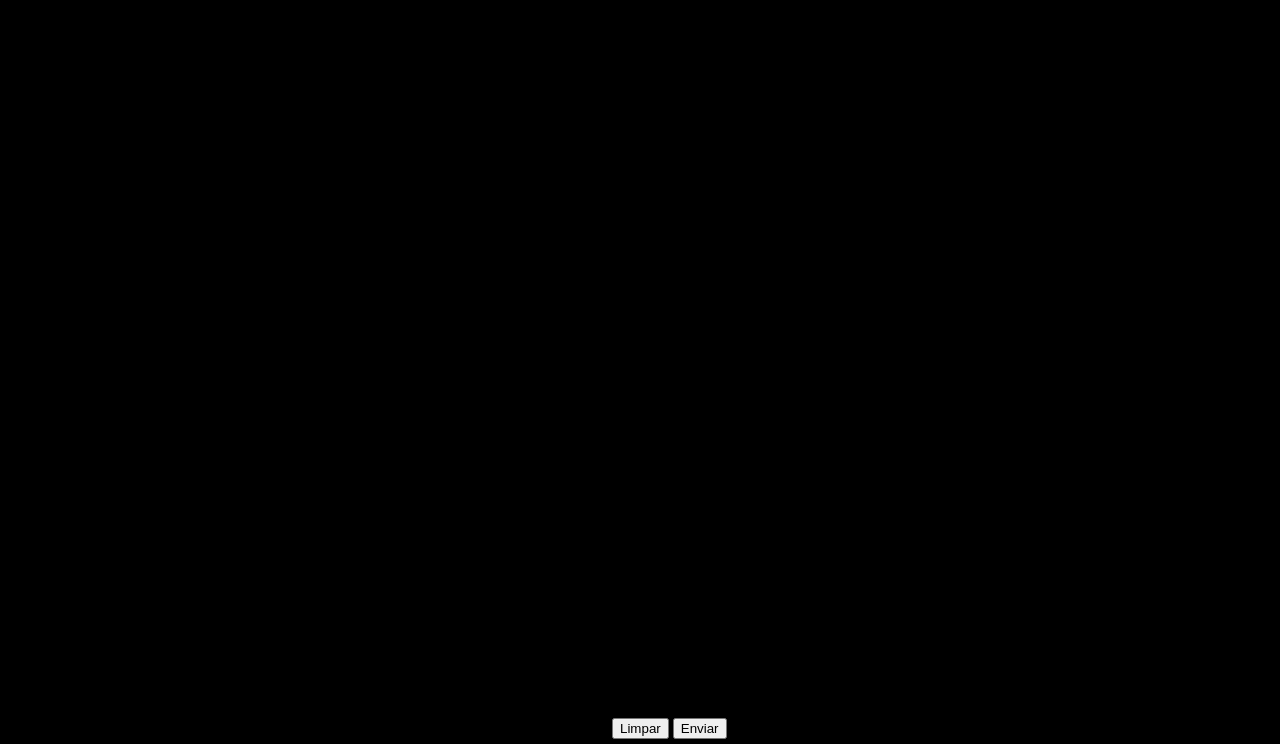
==== commit 2a9ab0fa: "teste" ====
--- a/contato.html
+++ b/contato.html
@@ -25,7 +25,7 @@
     <h2 class="titulo_secundario">Entre em contato:</h2>
     <form action="processa.php" method="get" autocomplete="off">
         <label for="nomepessoa">Nome:</label>
-        <input type="text" disabled name="nomepessoa" id="nomepessoa" minlength="3" maxlength="15"  placeholder="Informe seu nome"><br><br>
+        <input type="text" value="MEU NOME" readonly name="nomepessoa" id="nomepessoa" minlength="3" maxlength="15"  placeholder="Informe seu nome"><br><br>
 
         <label for="email">Email:</label>
         <input type="email" name="email" id="email" placeholder="E-mail"><br><br>
@@ -121,7 +121,7 @@
             Navegador não é compatível para executar áudio!
         </audio><br><br>
 
-        <video controls autoplay loop poster="">
+        <video controls autoplay loop poster=""> <!--Imagem de capa do vídeo-->
             <source src="videos/videoteste.mp4" type="video/mp4">
         </video><br><br>
 
--- a/styles.css
+++ b/styles.css
@@ -1,3 +1,5 @@
+@import url('https://fonts.googleapis.com/css2?family=Open+Sans:ital,wght@0,300..800;1,300..800&family=Roboto:ital,wght@0,100..900;1,100..900&display=swap');
+
 #titulo_principal {
     background-color: #8B6F1E;
     color: white;
@@ -6,4 +8,186 @@
 .titulo_secundario {
     background-color: #2F4F2F;
     color: white;
-}+}
+
+.rodape{
+    text-align: center;
+}
+
+body{
+    /*Topografia CSS*/
+    background-color: Rgb(0,0,0); /*Cor de fundo*/
+    color: Rgb(255,255,255); /*Cor da fonte*/
+    font-family: "Roboto", sans-serif; /*Fonte do texto*/
+    font-size: 16px; /*Tamanho da fonte - px/em/rem*/
+}
+
+
+#layout{
+    font-size: 1em; /*Herda o tamanho do pai dele (no nosso caso o body) com um multiplicador*/
+    display: flex;
+    flex-direction: column; /*Usado para definir a direção dos elementos que são filhos de um display flex*/
+    font-style: normal; /*Estilo da fonte: italic - normal - oblique*/
+    line-height: 30px; /*Espaçamento entre linhas*/
+    font-weight: 400; /*Negrito em css 100 a 900 bold e bolder*/
+    text-transform: none /*Capitalização do texto: uppercase - lowercase e capitalize*/;
+    text-decoration: none; /*Sublinhado de texto: underline ou overline double - dashed - dotted - wavy - none*/
+    word-spacing: 5px; /*Espaçamento entre palavras*/
+    letter-spacing: none; /*Espaçamento entre letras*/
+    text-indent: 20px; /*Espaçamento de paragrafo primeira linha*/
+    text-align: justify ; /*Alinhamento do texto: left - right - justify e center*/
+    /*border-style: dashed; /*Estilo da borda: solid, dashed, dotted, double, groove, ridge, inset, outset
+    border-width: 5px; /*Espessura da borda
+    border-color: Rgb(52, 235, 164); /*Cor da borda*/
+    border: dashed 5px Rgb(52,235,164); /*Definir estilo, espessura e cor da borda numa mesma linha*/
+    border-top: dotted 10px rebeccapurple;
+    border-left: dotted 20px red;
+    border-bottom: solid 15px #fff000;
+    /*border-right: estilzar lado direito da borda*/
+    border-radius: 50px; /*Arredondar cantos da borda - px / %*/
+    margin: 20px; /*Margem do lado de FORA da borda*/
+    margin-left: 20px ; /*Margem a esquerda fora da borda*/
+    margin-right: 20px ; /*Margem a direita fora da borda*/
+    margin-bottom: 20px; /*Margem de baixo fora da borda*/
+    margin-top: auto; /*Margem de cima fora da borda*/
+    /*padding: 20px 60px 100px 200px; Margem DENTRO da Borda*/
+    padding-left: 20px;
+    padding-right: 20px;
+    padding-top: 20px;
+    padding-bottom: 20px;
+}
+
+nav a{
+    text-decoration: none;
+    color: white;
+}
+
+nav a:hover {
+    color: black;
+    opacity: 0.7;
+}
+
+.transicao{
+    background-color: white;
+    border: solid 3px red;
+    color: black;
+    width: 300px;
+    height: 300px;
+    transition-duration: 3s; /*Define o tempo de transição*/
+    transition-property: all; /*Define quais propriedades css irão entrar na transição (nome das propriedades / all)*/
+    transition-delay: 0.5s; /*Delay para iniciar a transição*/
+    transition-timing-function: ease-in-out ; /*ease-in, ease-out, linear, ease, ease-in-out*/
+}
+
+.transicao:hover{
+    background-color: pink;
+    width: 600px;
+    color: blue;
+}
+
+#email:focus{
+    background-color: green;
+    color: white;
+}
+
+
+#teste_estilo_lista_ul{
+     list-style-type: none; /*disc, circle, none defini o estilo de marcador da lista não ordenada (UL) */
+}
+
+#teste_estilo_lista_ol{
+   /* list-style-type: upper-alpha; /*decimal - lower-roman - upper-roman - lower-greek - lower-alpha - upper-alpha - define o estilo de marcadores de listas ordenadas*/
+    list-style-image: url('img/seta_direita_vermelha.png') ;
+}
+
+li{
+    border: solid 3px orange;
+    list-style-position: outside; /*Ele serve para dizer ao navegador se o marcador da lista faz parte ou não do texto da lista: inside e outside*/
+}
+
+#impacto{
+    /*background: url('img/senhordosaneis_fundo.jpg') no-repeat; resume a imagem de fundo e repetição em uma linha*/
+
+    background-image: url('img/senhordosaneis_fundo.jpg'); /*Carrega imagem ao fundo do elemento html*/
+    background-repeat: no-repeat ; /* no-repeat / repeat / repeat-y / repeat-x Configura a forma como a imagem ira repetir ao fundo do elemento html*/
+    /* background-position: center; /*left, right, top, bottom, center e pode dois ao mesmo tempo
+    width: 2000px;
+    height: 1500px; */
+    background-size: cover; /*Serve para definir COMO a imagem será exibida ao fundo do elemento html - contain - cover - px - % auto*/
+    background-attachment: fixed; /*Define como a imagem vai lidar com scroll ao fundo do elemento html - scroll e fixed*/
+    text-shadow: 3px 3px 2px red; /*Define a sombra do texto*/
+    position: relative;
+}
+
+.noticia{
+    border: solid 3px white;
+    width: 200px;
+    position: relative; /*Define o posicionamento atras ou na frente dos elementos html: fixed, relative, absolute e static*/
+    height: 100px;
+    overflow: auto; /*configura o comportamento de quando por exemplo um texto passa das bordas de um elemento html (da um overflow) visible/hidden/scroll/auto;*/
+    box-shadow: 3px 3px 3px 3px orange; /*Define a sombra de um elemento html de bloco*/
+}
+
+h1{
+    animation-name: multicolor;
+    animation-duration: 1s;
+    animation-delay: 2s;
+    animation-fill-mode: backwards; /*forwards - backwards*/
+    animation-iteration-count: infinite; /*Quantidade de animações vezes/infinite */
+}
+
+@keyframes multicolor{
+    from{color: red;}
+    to{color: blue;} 
+}
+
+.animacao img{
+    display: block;
+    animation: foguete;
+    animation-duration: 5s;
+    animation-iteration-count: infinite;
+}
+
+@keyframes foguete{
+   0%{margin-left: 0%}
+   25%{
+        margin-left: 80%; 
+        transform: rotate(0deg)
+    }
+   50%{margin-left: 80%; transform: rotate(-120deg)}
+   75%{margin-left: 0%; transform: rotate(-120deg)}
+   100%{margin-left: 0%; transform: rotate(0deg)}
+} 
+
+
+.um{
+    background-color: blue;
+    top: 0px;
+    left: 30px;
+    z-index: 3; /*Define a ordem que o elemento vai ficar uns atras dos outros*/
+}
+
+.dois{
+    background-color: red;
+    top: 40px;
+    left: 70px;
+}
+
+.tres{
+    background-color: green;
+    top: 80px;
+    left: 100px;
+}
+/* .teste_display{
+    background-color: orange;
+    display: inline-block;
+    width: 200px;
+} */
+
+/* @keyframes foguete{
+   0%{margin-left: 0%}
+   25%{margin-left: 80%; transform: rotate(0deg)}
+   50%{margin-left: 80%; transform: rotate(-120deg)}
+   75%{margin-left: 0%; transform: rotate(-120deg)}
+   100%{margin-left: 0%; transform: rotate(0deg)}
+} */
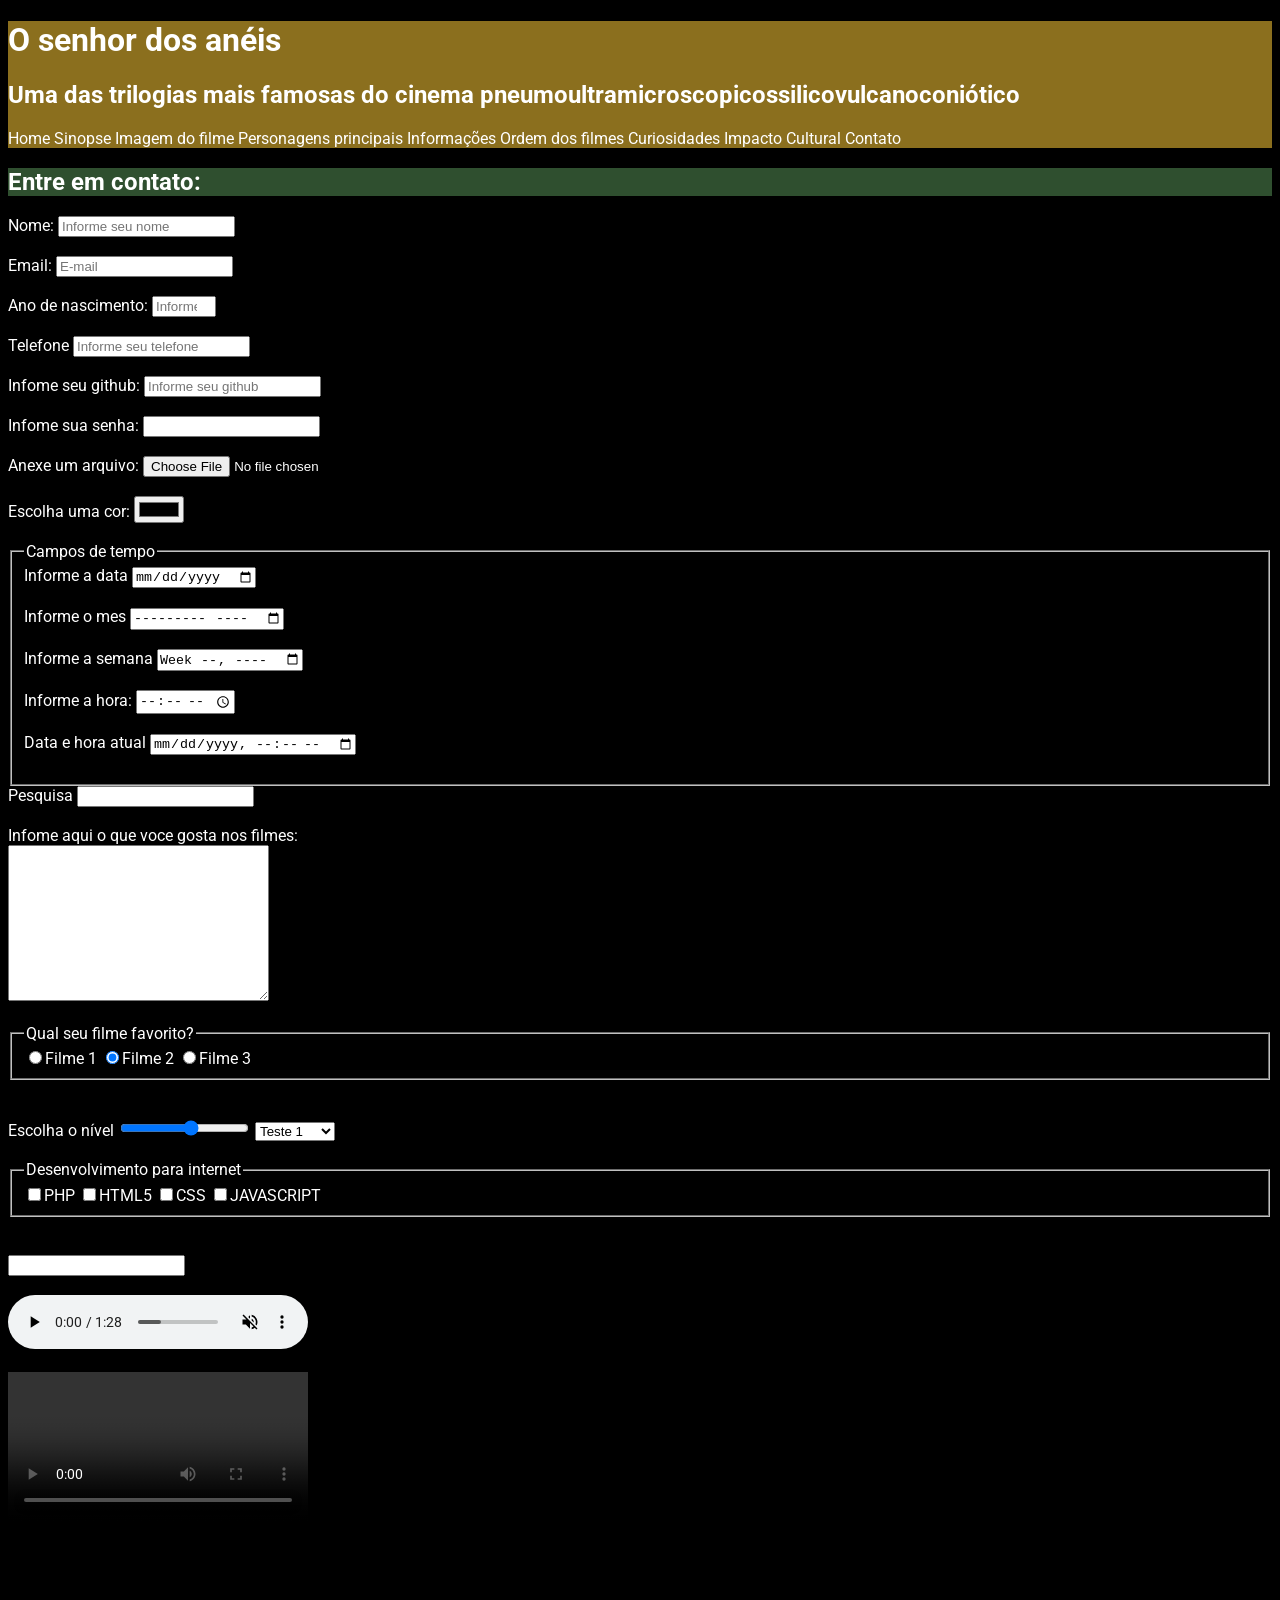
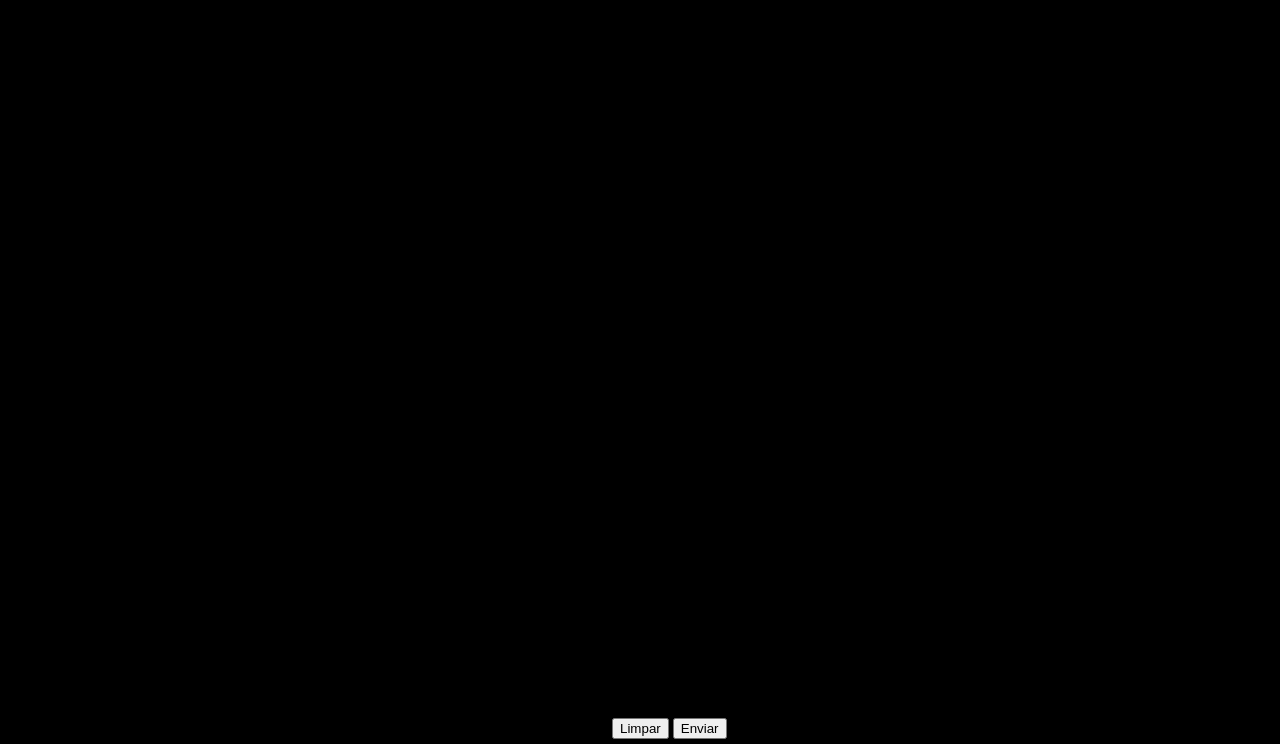
==== commit 75173d1b: "commit teste" ====
--- a/contato.html
+++ b/contato.html
@@ -25,7 +25,7 @@
     <h2 class="titulo_secundario">Entre em contato:</h2>
     <form action="processa.php" method="get" autocomplete="off">
         <label for="nomepessoa">Nome:</label>
-        <input type="text" value="MEU NOME" readonly name="nomepessoa" id="nomepessoa" minlength="3" maxlength="15"  placeholder="Informe seu nome"><br><br>
+        <input type="text" name="nomepessoa" id="nomepessoa" minlength="3" maxlength="15"  placeholder="Informe seu nome"><br><br>
 
         <label for="email">Email:</label>
         <input type="email" name="email" id="email" placeholder="E-mail"><br><br>
@@ -74,6 +74,7 @@
 
         <fieldset>
             <legend>Qual seu filme favorito?</legend>
+            
             <label for="filme1"><input type="radio" name="filme" id="filme1" value="Filme 1">Filme 1</label>
 
             <label for="filme2"><input checked type="radio" name="filme" id="filme2" value="Filme 2">Filme 2</label>
